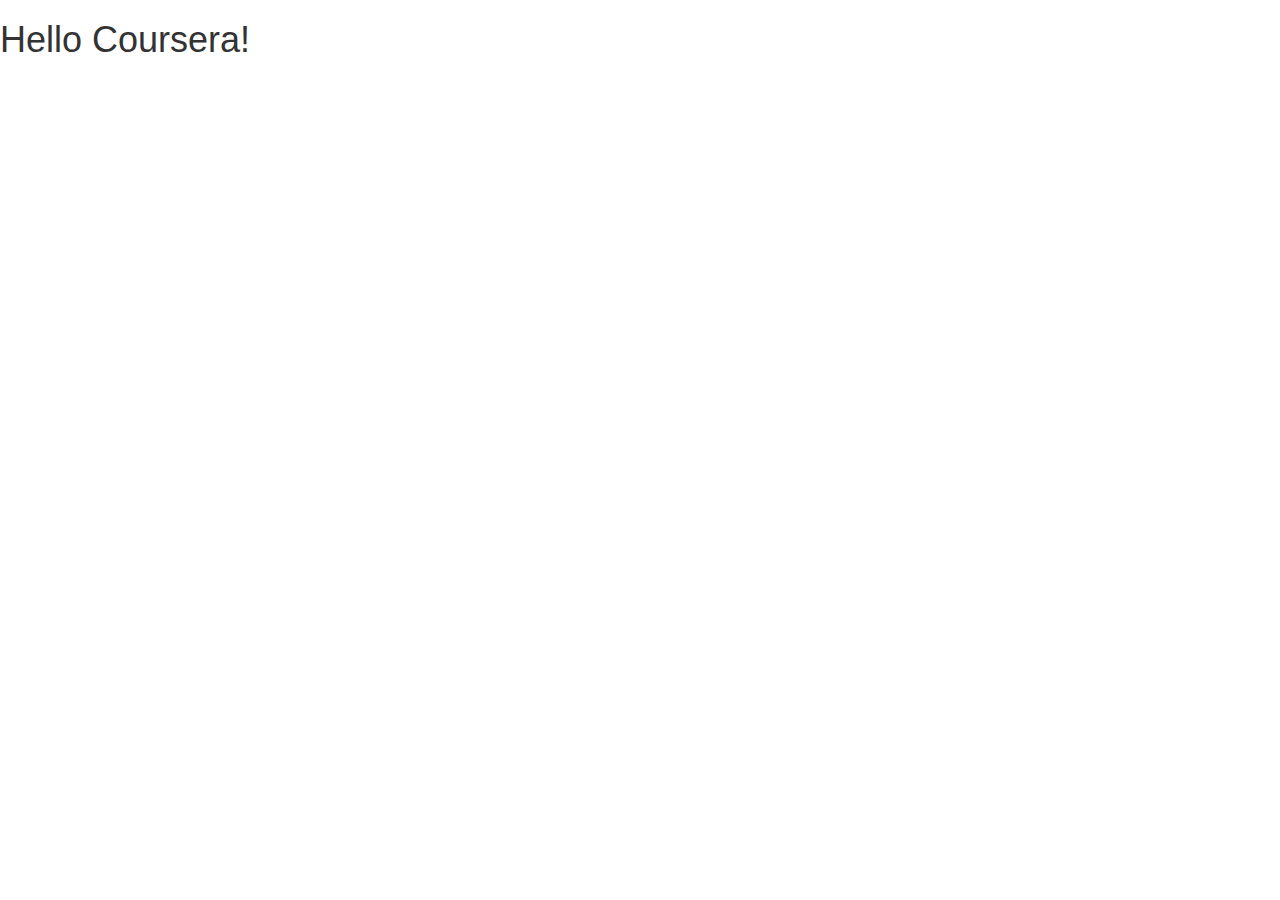
==== Module-3-Assignment/index.html @ 8dfebbd2 "Module 3 Solution" ====
<!doctype html>
<html lang="en">
  <head>
    <meta charset="utf-8">
    <meta http-equiv="X-UA-Compatible" content="IE=edge">
    <meta name="viewport" content="width=device-width, initial-scale=1">

    <!-- HTML5 shim and Respond.js for IE8 support of HTML5 elements and media queries -->
    <!-- WARNING: Respond.js doesn't work if you view the page via file:// -->
    <!--[if lt IE 9]>
      <script src="https://oss.maxcdn.com/html5shiv/3.7.2/html5shiv.min.js"></script>
      <script src="https://oss.maxcdn.com/respond/1.4.2/respond.min.js"></script>
    <![endif]-->

    <title>Boostrap Starter Page</title>
    <link rel="stylesheet" href="css/bootstrap.min.css">
    <link rel="stylesheet" href="css/styles.css">
  </head>
<body>

  <h1>Hello Coursera!</h1>

  <!-- jQuery (Bootstrap JS plugins depend on it) -->
  <script src="js/jquery-1.11.3.min.js"></script>
  <script src="js/bootstrap.min.js"></script>
  <script src="js/script.js"></script>
</body>
</html>
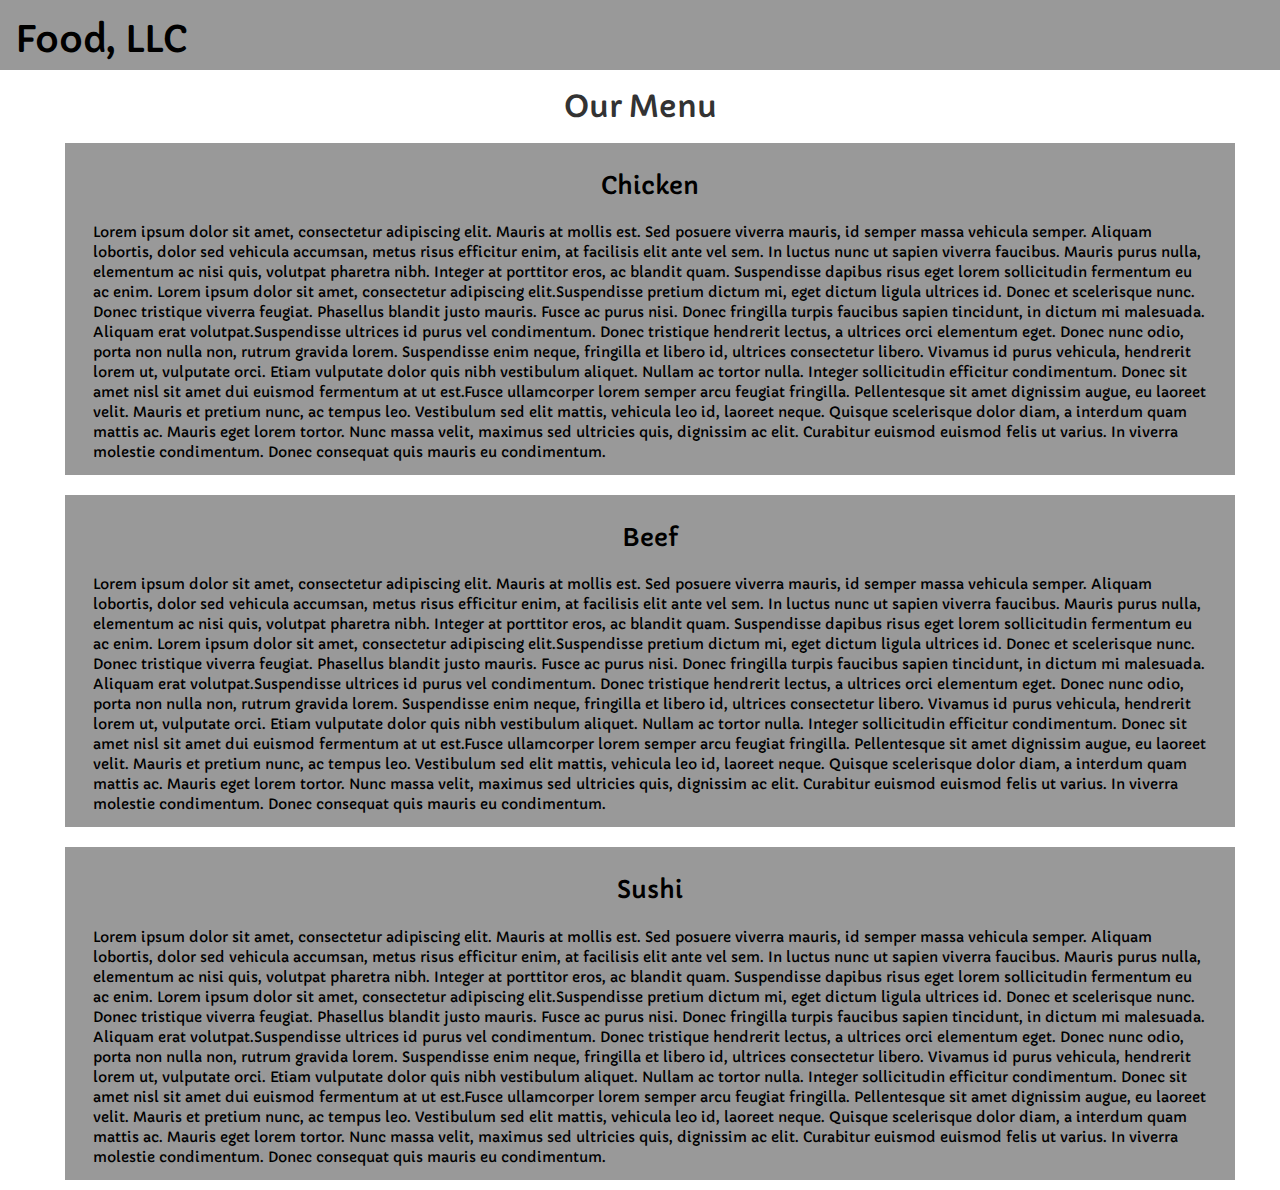
==== commit e05e7592: "Module 3 Assignment Done!" ====
--- a/Module-3-Assignment/index.html
+++ b/Module-3-Assignment/index.html
@@ -4,25 +4,64 @@
     <meta charset="utf-8">
     <meta http-equiv="X-UA-Compatible" content="IE=edge">
     <meta name="viewport" content="width=device-width, initial-scale=1">
-
-    <!-- HTML5 shim and Respond.js for IE8 support of HTML5 elements and media queries -->
-    <!-- WARNING: Respond.js doesn't work if you view the page via file:// -->
-    <!--[if lt IE 9]>
-      <script src="https://oss.maxcdn.com/html5shiv/3.7.2/html5shiv.min.js"></script>
-      <script src="https://oss.maxcdn.com/respond/1.4.2/respond.min.js"></script>
-    <![endif]-->
-
-    <title>Boostrap Starter Page</title>
+    <title>Module 3 Solution</title>
+    <link href="https://fonts.googleapis.com/css2?family=Capriola&display=swap" rel="stylesheet">
     <link rel="stylesheet" href="css/bootstrap.min.css">
     <link rel="stylesheet" href="css/styles.css">
+    <style type="text/css">
+    	* {
+    		box-sizing: border-box;
+    	}
+    </style>
   </head>
 <body>
+	<header>
+		<nav id="top" class="nav navbar-default">
+			<div class="container-fluid">
+				<div class="navbar-header">
+					<a id="brand-name" href="index.html">
+						<h1>Food, LLC</h1>
+					</a>
+					<button type="button" class="navbar-toggle" data-toggle="collapse" data-target="#myNavbar">
+        				<span class="icon-bar"></span>
+        				<span class="icon-bar"></span>
+        				<span class="icon-bar"></span>
+      				</button>
+				</div>
+				<div class="collapse navbar-collapse" id="myNavbar">
+      				<ul id="items-list" class="nav navbar-nav  navbar-right">
+        				<li id="list-item1" class="hidden-lg hidden-md"><a href="#chicken">Chicken</a></li>
+        				<li id="list-item2" class="hidden-lg hidden-md"><a href="#beef">Beef</a></li>
+        				<li id="list-item3" class="hidden-lg hidden-md"><a href="#sushi">Sushi</a></li>
+      				</ul>
+   				</div>
+			</div>
+		</nav>
+	</header><!--End of header-->
 
-  <h1>Hello Coursera!</h1>
+	<div id="main-content">
+		<h2 class="text-center">Our Menu</h2>
+		<div class="container">
+			<div class="row">
+				<div  id="menu-items" class="col-md-12">
+					<h3 id="chicken" class="text-center">Chicken</h3>
+					<div>Lorem ipsum dolor sit amet, consectetur adipiscing elit. Mauris at mollis est. Sed posuere viverra mauris, id semper massa vehicula semper. Aliquam lobortis, dolor sed vehicula accumsan, metus risus efficitur enim, at facilisis elit ante vel sem. In luctus nunc ut sapien viverra faucibus. Mauris purus nulla, elementum ac nisi quis, volutpat pharetra nibh. Integer at porttitor eros, ac blandit quam. Suspendisse dapibus risus eget lorem sollicitudin fermentum eu ac enim. Lorem ipsum dolor sit amet, consectetur adipiscing elit.Suspendisse pretium dictum mi, eget dictum ligula ultrices id. Donec et scelerisque nunc. Donec tristique viverra feugiat. Phasellus blandit justo mauris. Fusce ac purus nisi. Donec fringilla turpis faucibus sapien tincidunt, in dictum mi malesuada. Aliquam erat volutpat.Suspendisse ultrices id purus vel condimentum. Donec tristique hendrerit lectus, a ultrices orci elementum eget. Donec nunc odio, porta non nulla non, rutrum gravida lorem. Suspendisse enim neque, fringilla et libero id, ultrices consectetur libero. Vivamus id purus vehicula, hendrerit lorem ut, vulputate orci. Etiam vulputate dolor quis nibh vestibulum aliquet. Nullam ac tortor nulla. Integer sollicitudin efficitur condimentum. Donec sit amet nisl sit amet dui euismod fermentum at ut est.Fusce ullamcorper lorem semper arcu feugiat fringilla. Pellentesque sit amet dignissim augue, eu laoreet velit. Mauris et pretium nunc, ac tempus leo. Vestibulum sed elit mattis, vehicula leo id, laoreet neque. Quisque scelerisque dolor diam, a interdum quam mattis ac. Mauris eget lorem tortor. Nunc massa velit, maximus sed ultricies quis, dignissim ac elit. Curabitur euismod euismod felis ut varius. In viverra molestie condimentum. Donec consequat quis mauris eu condimentum.</div>
+				</div>
+				<div  id="menu-items" class="col-md-12">
+					<h3 id="beef" class="text-center">Beef</h3>
+					<div>Lorem ipsum dolor sit amet, consectetur adipiscing elit. Mauris at mollis est. Sed posuere viverra mauris, id semper massa vehicula semper. Aliquam lobortis, dolor sed vehicula accumsan, metus risus efficitur enim, at facilisis elit ante vel sem. In luctus nunc ut sapien viverra faucibus. Mauris purus nulla, elementum ac nisi quis, volutpat pharetra nibh. Integer at porttitor eros, ac blandit quam. Suspendisse dapibus risus eget lorem sollicitudin fermentum eu ac enim. Lorem ipsum dolor sit amet, consectetur adipiscing elit.Suspendisse pretium dictum mi, eget dictum ligula ultrices id. Donec et scelerisque nunc. Donec tristique viverra feugiat. Phasellus blandit justo mauris. Fusce ac purus nisi. Donec fringilla turpis faucibus sapien tincidunt, in dictum mi malesuada. Aliquam erat volutpat.Suspendisse ultrices id purus vel condimentum. Donec tristique hendrerit lectus, a ultrices orci elementum eget. Donec nunc odio, porta non nulla non, rutrum gravida lorem. Suspendisse enim neque, fringilla et libero id, ultrices consectetur libero. Vivamus id purus vehicula, hendrerit lorem ut, vulputate orci. Etiam vulputate dolor quis nibh vestibulum aliquet. Nullam ac tortor nulla. Integer sollicitudin efficitur condimentum. Donec sit amet nisl sit amet dui euismod fermentum at ut est.Fusce ullamcorper lorem semper arcu feugiat fringilla. Pellentesque sit amet dignissim augue, eu laoreet velit. Mauris et pretium nunc, ac tempus leo. Vestibulum sed elit mattis, vehicula leo id, laoreet neque. Quisque scelerisque dolor diam, a interdum quam mattis ac. Mauris eget lorem tortor. Nunc massa velit, maximus sed ultricies quis, dignissim ac elit. Curabitur euismod euismod felis ut varius. In viverra molestie condimentum. Donec consequat quis mauris eu condimentum.</div>
+				</div>
+				<div  id="menu-items" class="col-md-12">
+					<h3 id="sushi" class="text-center">Sushi</h3>
+					<div>Lorem ipsum dolor sit amet, consectetur adipiscing elit. Mauris at mollis est. Sed posuere viverra mauris, id semper massa vehicula semper. Aliquam lobortis, dolor sed vehicula accumsan, metus risus efficitur enim, at facilisis elit ante vel sem. In luctus nunc ut sapien viverra faucibus. Mauris purus nulla, elementum ac nisi quis, volutpat pharetra nibh. Integer at porttitor eros, ac blandit quam. Suspendisse dapibus risus eget lorem sollicitudin fermentum eu ac enim. Lorem ipsum dolor sit amet, consectetur adipiscing elit.Suspendisse pretium dictum mi, eget dictum ligula ultrices id. Donec et scelerisque nunc. Donec tristique viverra feugiat. Phasellus blandit justo mauris. Fusce ac purus nisi. Donec fringilla turpis faucibus sapien tincidunt, in dictum mi malesuada. Aliquam erat volutpat.Suspendisse ultrices id purus vel condimentum. Donec tristique hendrerit lectus, a ultrices orci elementum eget. Donec nunc odio, porta non nulla non, rutrum gravida lorem. Suspendisse enim neque, fringilla et libero id, ultrices consectetur libero. Vivamus id purus vehicula, hendrerit lorem ut, vulputate orci. Etiam vulputate dolor quis nibh vestibulum aliquet. Nullam ac tortor nulla. Integer sollicitudin efficitur condimentum. Donec sit amet nisl sit amet dui euismod fermentum at ut est.Fusce ullamcorper lorem semper arcu feugiat fringilla. Pellentesque sit amet dignissim augue, eu laoreet velit. Mauris et pretium nunc, ac tempus leo. Vestibulum sed elit mattis, vehicula leo id, laoreet neque. Quisque scelerisque dolor diam, a interdum quam mattis ac. Mauris eget lorem tortor. Nunc massa velit, maximus sed ultricies quis, dignissim ac elit. Curabitur euismod euismod felis ut varius. In viverra molestie condimentum. Donec consequat quis mauris eu condimentum.</div>
+				</div>
+			</div>
+		</div>
+	</div>
 
-  <!-- jQuery (Bootstrap JS plugins depend on it) -->
-  <script src="js/jquery-1.11.3.min.js"></script>
-  <script src="js/bootstrap.min.js"></script>
-  <script src="js/script.js"></script>
+  	<!-- jQuery (Bootstrap JS plugins depend on it) -->
+  	<script src="js/jquery-1.11.3.min.js"></script>
+  	<script src="js/bootstrap.min.js"></script>
+  	<script src="js/script.js"></script>
 </body>
 </html>
--- a/Module-3-Assignment/css/styles.css
+++ b/Module-3-Assignment/css/styles.css
@@ -0,0 +1,44 @@
+body {
+	font-family: 'Capriola', sans-serif;
+}
+#top {
+	background-color: #999999;
+}
+h1 {
+	color: #000;
+}
+#brand-name {
+	text-decoration: none;
+}
+#menu-items {
+	background-color: #999999;
+	color: #000;
+	margin: 10px;
+}
+#menu-items div {
+	padding: 13px;
+}
+#menu-items h3 {
+	padding-top: 10px;
+}
+.navbar-header button.navbar-toggle, .navbar-header .icon-bar {
+	border: 2px solid black;
+}
+#items-list a {
+	color: #000;
+	text-align: center;
+	border: 1px solid black;
+	margin: 5px;
+}
+#items-list a:hover {
+	background-color: #EEE;
+}
+.navbar-header button.navbar-toggle {
+	clear: both;
+	margin-top: -50px;
+}
+@media (min-width: 768px) and (max-width: 992px) {
+	#list-item1, #list-item2, #list-item3 {
+		visibility: hidden;
+	}
+}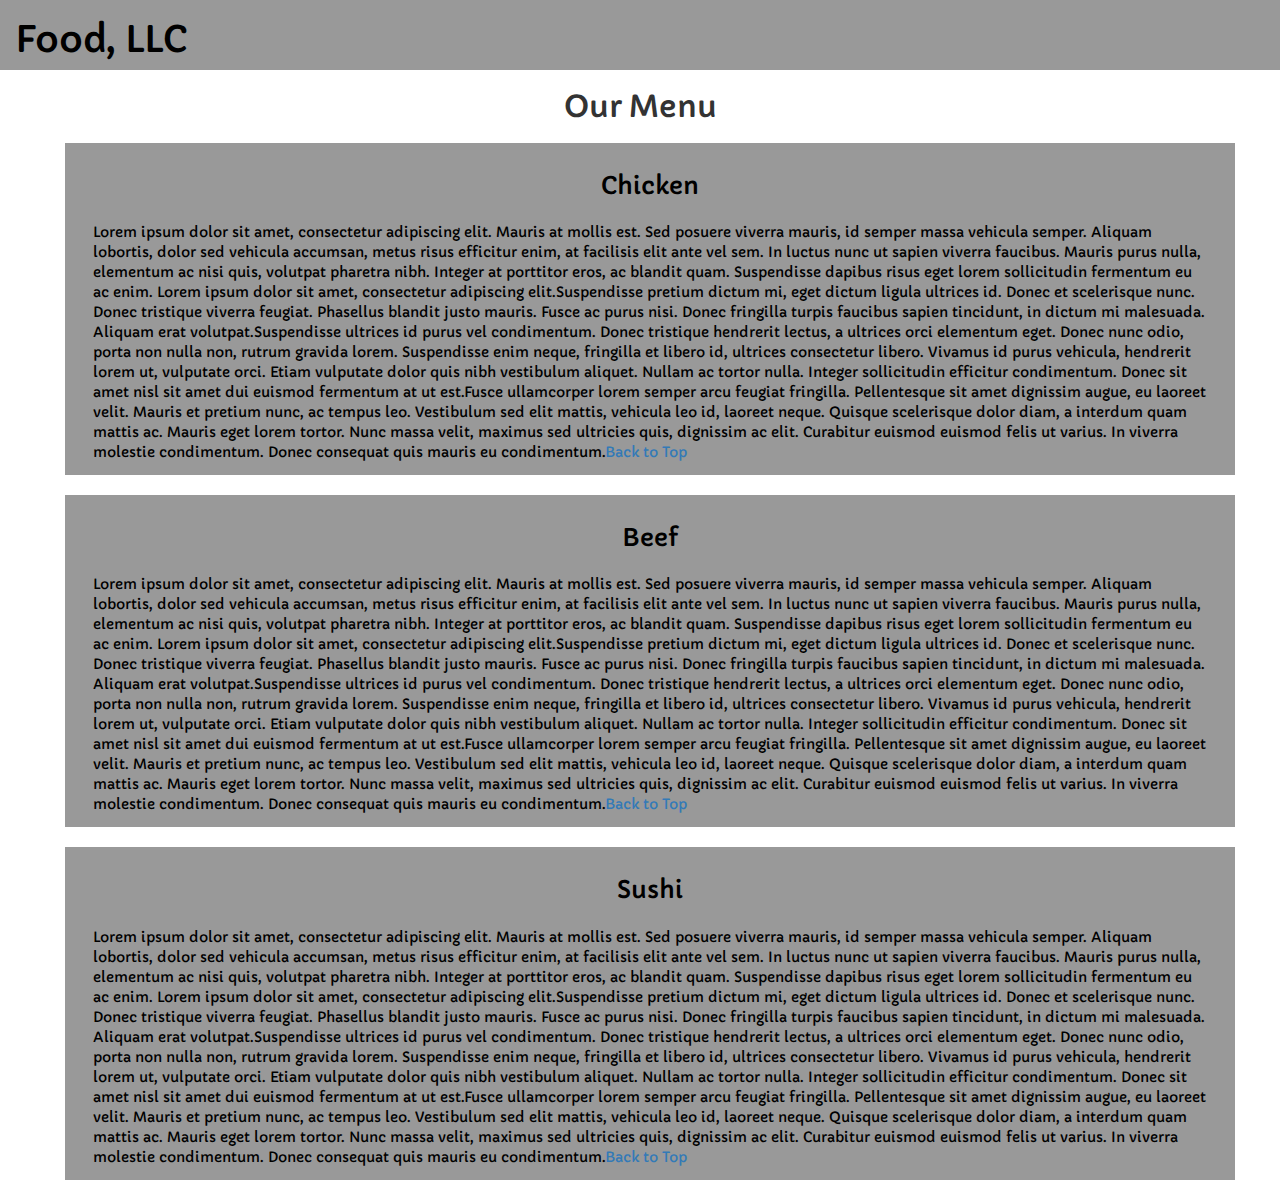
==== commit b92efe31: "Little addition to Assignment 3" ====
--- a/Module-3-Assignment/index.html
+++ b/Module-3-Assignment/index.html
@@ -45,15 +45,15 @@
 			<div class="row">
 				<div  id="menu-items" class="col-md-12">
 					<h3 id="chicken" class="text-center">Chicken</h3>
-					<div>Lorem ipsum dolor sit amet, consectetur adipiscing elit. Mauris at mollis est. Sed posuere viverra mauris, id semper massa vehicula semper. Aliquam lobortis, dolor sed vehicula accumsan, metus risus efficitur enim, at facilisis elit ante vel sem. In luctus nunc ut sapien viverra faucibus. Mauris purus nulla, elementum ac nisi quis, volutpat pharetra nibh. Integer at porttitor eros, ac blandit quam. Suspendisse dapibus risus eget lorem sollicitudin fermentum eu ac enim. Lorem ipsum dolor sit amet, consectetur adipiscing elit.Suspendisse pretium dictum mi, eget dictum ligula ultrices id. Donec et scelerisque nunc. Donec tristique viverra feugiat. Phasellus blandit justo mauris. Fusce ac purus nisi. Donec fringilla turpis faucibus sapien tincidunt, in dictum mi malesuada. Aliquam erat volutpat.Suspendisse ultrices id purus vel condimentum. Donec tristique hendrerit lectus, a ultrices orci elementum eget. Donec nunc odio, porta non nulla non, rutrum gravida lorem. Suspendisse enim neque, fringilla et libero id, ultrices consectetur libero. Vivamus id purus vehicula, hendrerit lorem ut, vulputate orci. Etiam vulputate dolor quis nibh vestibulum aliquet. Nullam ac tortor nulla. Integer sollicitudin efficitur condimentum. Donec sit amet nisl sit amet dui euismod fermentum at ut est.Fusce ullamcorper lorem semper arcu feugiat fringilla. Pellentesque sit amet dignissim augue, eu laoreet velit. Mauris et pretium nunc, ac tempus leo. Vestibulum sed elit mattis, vehicula leo id, laoreet neque. Quisque scelerisque dolor diam, a interdum quam mattis ac. Mauris eget lorem tortor. Nunc massa velit, maximus sed ultricies quis, dignissim ac elit. Curabitur euismod euismod felis ut varius. In viverra molestie condimentum. Donec consequat quis mauris eu condimentum.</div>
+					<div>Lorem ipsum dolor sit amet, consectetur adipiscing elit. Mauris at mollis est. Sed posuere viverra mauris, id semper massa vehicula semper. Aliquam lobortis, dolor sed vehicula accumsan, metus risus efficitur enim, at facilisis elit ante vel sem. In luctus nunc ut sapien viverra faucibus. Mauris purus nulla, elementum ac nisi quis, volutpat pharetra nibh. Integer at porttitor eros, ac blandit quam. Suspendisse dapibus risus eget lorem sollicitudin fermentum eu ac enim. Lorem ipsum dolor sit amet, consectetur adipiscing elit.Suspendisse pretium dictum mi, eget dictum ligula ultrices id. Donec et scelerisque nunc. Donec tristique viverra feugiat. Phasellus blandit justo mauris. Fusce ac purus nisi. Donec fringilla turpis faucibus sapien tincidunt, in dictum mi malesuada. Aliquam erat volutpat.Suspendisse ultrices id purus vel condimentum. Donec tristique hendrerit lectus, a ultrices orci elementum eget. Donec nunc odio, porta non nulla non, rutrum gravida lorem. Suspendisse enim neque, fringilla et libero id, ultrices consectetur libero. Vivamus id purus vehicula, hendrerit lorem ut, vulputate orci. Etiam vulputate dolor quis nibh vestibulum aliquet. Nullam ac tortor nulla. Integer sollicitudin efficitur condimentum. Donec sit amet nisl sit amet dui euismod fermentum at ut est.Fusce ullamcorper lorem semper arcu feugiat fringilla. Pellentesque sit amet dignissim augue, eu laoreet velit. Mauris et pretium nunc, ac tempus leo. Vestibulum sed elit mattis, vehicula leo id, laoreet neque. Quisque scelerisque dolor diam, a interdum quam mattis ac. Mauris eget lorem tortor. Nunc massa velit, maximus sed ultricies quis, dignissim ac elit. Curabitur euismod euismod felis ut varius. In viverra molestie condimentum. Donec consequat quis mauris eu condimentum.<a href="#top">Back to Top</a></div>
 				</div>
 				<div  id="menu-items" class="col-md-12">
 					<h3 id="beef" class="text-center">Beef</h3>
-					<div>Lorem ipsum dolor sit amet, consectetur adipiscing elit. Mauris at mollis est. Sed posuere viverra mauris, id semper massa vehicula semper. Aliquam lobortis, dolor sed vehicula accumsan, metus risus efficitur enim, at facilisis elit ante vel sem. In luctus nunc ut sapien viverra faucibus. Mauris purus nulla, elementum ac nisi quis, volutpat pharetra nibh. Integer at porttitor eros, ac blandit quam. Suspendisse dapibus risus eget lorem sollicitudin fermentum eu ac enim. Lorem ipsum dolor sit amet, consectetur adipiscing elit.Suspendisse pretium dictum mi, eget dictum ligula ultrices id. Donec et scelerisque nunc. Donec tristique viverra feugiat. Phasellus blandit justo mauris. Fusce ac purus nisi. Donec fringilla turpis faucibus sapien tincidunt, in dictum mi malesuada. Aliquam erat volutpat.Suspendisse ultrices id purus vel condimentum. Donec tristique hendrerit lectus, a ultrices orci elementum eget. Donec nunc odio, porta non nulla non, rutrum gravida lorem. Suspendisse enim neque, fringilla et libero id, ultrices consectetur libero. Vivamus id purus vehicula, hendrerit lorem ut, vulputate orci. Etiam vulputate dolor quis nibh vestibulum aliquet. Nullam ac tortor nulla. Integer sollicitudin efficitur condimentum. Donec sit amet nisl sit amet dui euismod fermentum at ut est.Fusce ullamcorper lorem semper arcu feugiat fringilla. Pellentesque sit amet dignissim augue, eu laoreet velit. Mauris et pretium nunc, ac tempus leo. Vestibulum sed elit mattis, vehicula leo id, laoreet neque. Quisque scelerisque dolor diam, a interdum quam mattis ac. Mauris eget lorem tortor. Nunc massa velit, maximus sed ultricies quis, dignissim ac elit. Curabitur euismod euismod felis ut varius. In viverra molestie condimentum. Donec consequat quis mauris eu condimentum.</div>
+					<div>Lorem ipsum dolor sit amet, consectetur adipiscing elit. Mauris at mollis est. Sed posuere viverra mauris, id semper massa vehicula semper. Aliquam lobortis, dolor sed vehicula accumsan, metus risus efficitur enim, at facilisis elit ante vel sem. In luctus nunc ut sapien viverra faucibus. Mauris purus nulla, elementum ac nisi quis, volutpat pharetra nibh. Integer at porttitor eros, ac blandit quam. Suspendisse dapibus risus eget lorem sollicitudin fermentum eu ac enim. Lorem ipsum dolor sit amet, consectetur adipiscing elit.Suspendisse pretium dictum mi, eget dictum ligula ultrices id. Donec et scelerisque nunc. Donec tristique viverra feugiat. Phasellus blandit justo mauris. Fusce ac purus nisi. Donec fringilla turpis faucibus sapien tincidunt, in dictum mi malesuada. Aliquam erat volutpat.Suspendisse ultrices id purus vel condimentum. Donec tristique hendrerit lectus, a ultrices orci elementum eget. Donec nunc odio, porta non nulla non, rutrum gravida lorem. Suspendisse enim neque, fringilla et libero id, ultrices consectetur libero. Vivamus id purus vehicula, hendrerit lorem ut, vulputate orci. Etiam vulputate dolor quis nibh vestibulum aliquet. Nullam ac tortor nulla. Integer sollicitudin efficitur condimentum. Donec sit amet nisl sit amet dui euismod fermentum at ut est.Fusce ullamcorper lorem semper arcu feugiat fringilla. Pellentesque sit amet dignissim augue, eu laoreet velit. Mauris et pretium nunc, ac tempus leo. Vestibulum sed elit mattis, vehicula leo id, laoreet neque. Quisque scelerisque dolor diam, a interdum quam mattis ac. Mauris eget lorem tortor. Nunc massa velit, maximus sed ultricies quis, dignissim ac elit. Curabitur euismod euismod felis ut varius. In viverra molestie condimentum. Donec consequat quis mauris eu condimentum.<a href="#top">Back to Top</a></div>
 				</div>
 				<div  id="menu-items" class="col-md-12">
 					<h3 id="sushi" class="text-center">Sushi</h3>
-					<div>Lorem ipsum dolor sit amet, consectetur adipiscing elit. Mauris at mollis est. Sed posuere viverra mauris, id semper massa vehicula semper. Aliquam lobortis, dolor sed vehicula accumsan, metus risus efficitur enim, at facilisis elit ante vel sem. In luctus nunc ut sapien viverra faucibus. Mauris purus nulla, elementum ac nisi quis, volutpat pharetra nibh. Integer at porttitor eros, ac blandit quam. Suspendisse dapibus risus eget lorem sollicitudin fermentum eu ac enim. Lorem ipsum dolor sit amet, consectetur adipiscing elit.Suspendisse pretium dictum mi, eget dictum ligula ultrices id. Donec et scelerisque nunc. Donec tristique viverra feugiat. Phasellus blandit justo mauris. Fusce ac purus nisi. Donec fringilla turpis faucibus sapien tincidunt, in dictum mi malesuada. Aliquam erat volutpat.Suspendisse ultrices id purus vel condimentum. Donec tristique hendrerit lectus, a ultrices orci elementum eget. Donec nunc odio, porta non nulla non, rutrum gravida lorem. Suspendisse enim neque, fringilla et libero id, ultrices consectetur libero. Vivamus id purus vehicula, hendrerit lorem ut, vulputate orci. Etiam vulputate dolor quis nibh vestibulum aliquet. Nullam ac tortor nulla. Integer sollicitudin efficitur condimentum. Donec sit amet nisl sit amet dui euismod fermentum at ut est.Fusce ullamcorper lorem semper arcu feugiat fringilla. Pellentesque sit amet dignissim augue, eu laoreet velit. Mauris et pretium nunc, ac tempus leo. Vestibulum sed elit mattis, vehicula leo id, laoreet neque. Quisque scelerisque dolor diam, a interdum quam mattis ac. Mauris eget lorem tortor. Nunc massa velit, maximus sed ultricies quis, dignissim ac elit. Curabitur euismod euismod felis ut varius. In viverra molestie condimentum. Donec consequat quis mauris eu condimentum.</div>
+					<div>Lorem ipsum dolor sit amet, consectetur adipiscing elit. Mauris at mollis est. Sed posuere viverra mauris, id semper massa vehicula semper. Aliquam lobortis, dolor sed vehicula accumsan, metus risus efficitur enim, at facilisis elit ante vel sem. In luctus nunc ut sapien viverra faucibus. Mauris purus nulla, elementum ac nisi quis, volutpat pharetra nibh. Integer at porttitor eros, ac blandit quam. Suspendisse dapibus risus eget lorem sollicitudin fermentum eu ac enim. Lorem ipsum dolor sit amet, consectetur adipiscing elit.Suspendisse pretium dictum mi, eget dictum ligula ultrices id. Donec et scelerisque nunc. Donec tristique viverra feugiat. Phasellus blandit justo mauris. Fusce ac purus nisi. Donec fringilla turpis faucibus sapien tincidunt, in dictum mi malesuada. Aliquam erat volutpat.Suspendisse ultrices id purus vel condimentum. Donec tristique hendrerit lectus, a ultrices orci elementum eget. Donec nunc odio, porta non nulla non, rutrum gravida lorem. Suspendisse enim neque, fringilla et libero id, ultrices consectetur libero. Vivamus id purus vehicula, hendrerit lorem ut, vulputate orci. Etiam vulputate dolor quis nibh vestibulum aliquet. Nullam ac tortor nulla. Integer sollicitudin efficitur condimentum. Donec sit amet nisl sit amet dui euismod fermentum at ut est.Fusce ullamcorper lorem semper arcu feugiat fringilla. Pellentesque sit amet dignissim augue, eu laoreet velit. Mauris et pretium nunc, ac tempus leo. Vestibulum sed elit mattis, vehicula leo id, laoreet neque. Quisque scelerisque dolor diam, a interdum quam mattis ac. Mauris eget lorem tortor. Nunc massa velit, maximus sed ultricies quis, dignissim ac elit. Curabitur euismod euismod felis ut varius. In viverra molestie condimentum. Donec consequat quis mauris eu condimentum.<a href="#top">Back to Top</a></div>
 				</div>
 			</div>
 		</div>
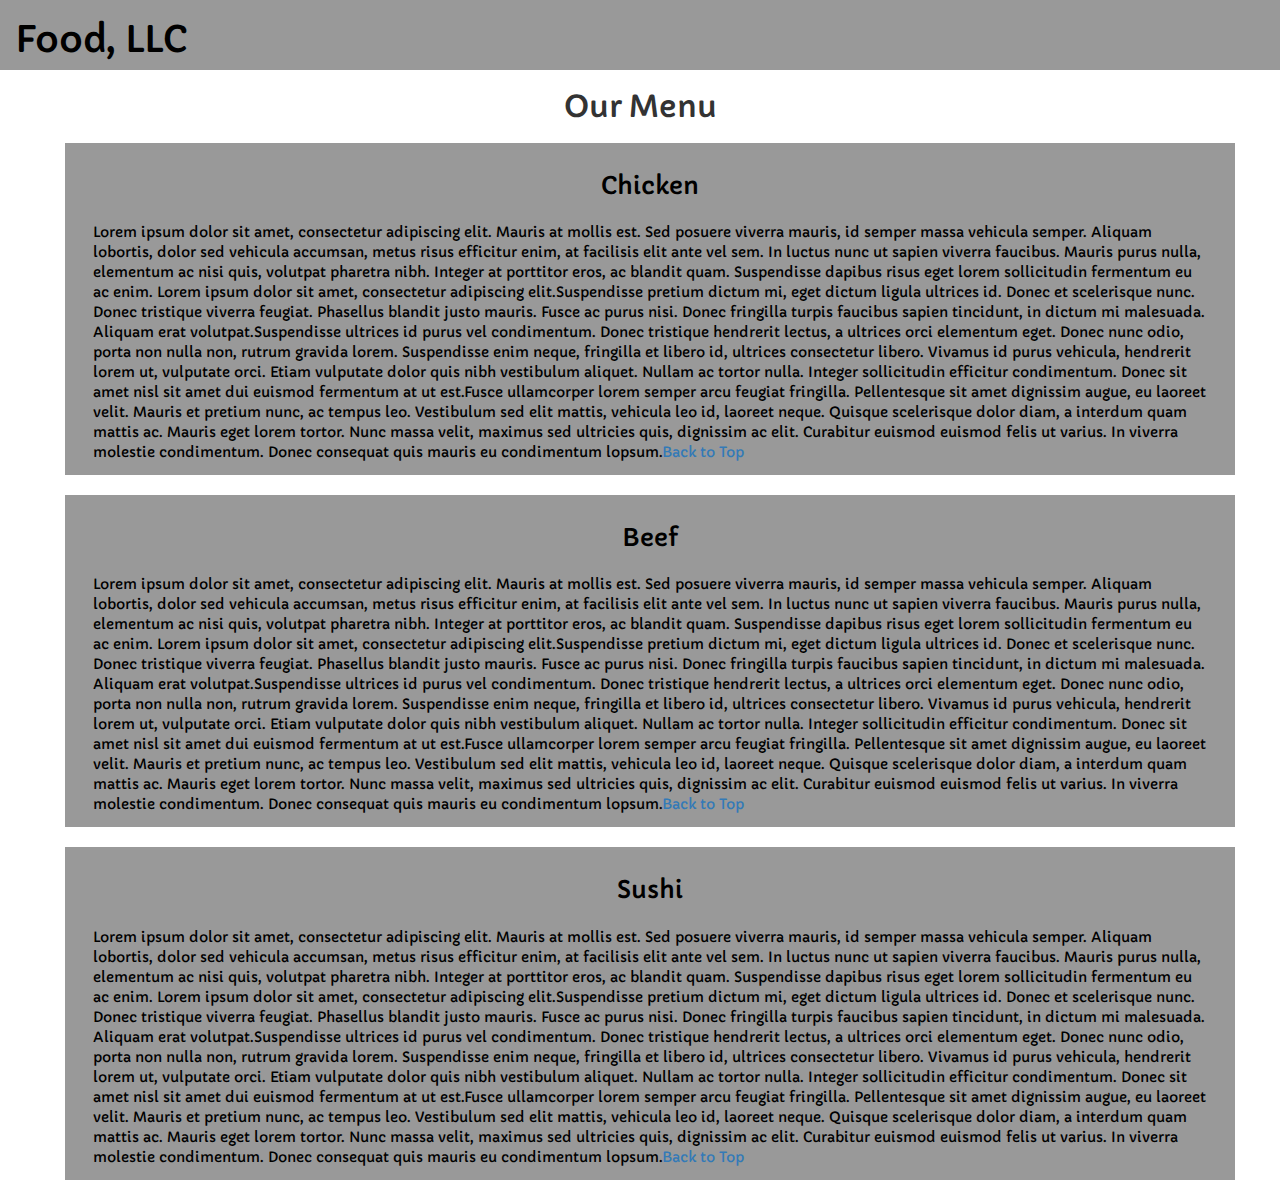
==== commit 21b50c4b: "Done!" ====
--- a/Module-3-Assignment/index.html
+++ b/Module-3-Assignment/index.html
@@ -45,15 +45,15 @@
 			<div class="row">
 				<div  id="menu-items" class="col-md-12">
 					<h3 id="chicken" class="text-center">Chicken</h3>
-					<div>Lorem ipsum dolor sit amet, consectetur adipiscing elit. Mauris at mollis est. Sed posuere viverra mauris, id semper massa vehicula semper. Aliquam lobortis, dolor sed vehicula accumsan, metus risus efficitur enim, at facilisis elit ante vel sem. In luctus nunc ut sapien viverra faucibus. Mauris purus nulla, elementum ac nisi quis, volutpat pharetra nibh. Integer at porttitor eros, ac blandit quam. Suspendisse dapibus risus eget lorem sollicitudin fermentum eu ac enim. Lorem ipsum dolor sit amet, consectetur adipiscing elit.Suspendisse pretium dictum mi, eget dictum ligula ultrices id. Donec et scelerisque nunc. Donec tristique viverra feugiat. Phasellus blandit justo mauris. Fusce ac purus nisi. Donec fringilla turpis faucibus sapien tincidunt, in dictum mi malesuada. Aliquam erat volutpat.Suspendisse ultrices id purus vel condimentum. Donec tristique hendrerit lectus, a ultrices orci elementum eget. Donec nunc odio, porta non nulla non, rutrum gravida lorem. Suspendisse enim neque, fringilla et libero id, ultrices consectetur libero. Vivamus id purus vehicula, hendrerit lorem ut, vulputate orci. Etiam vulputate dolor quis nibh vestibulum aliquet. Nullam ac tortor nulla. Integer sollicitudin efficitur condimentum. Donec sit amet nisl sit amet dui euismod fermentum at ut est.Fusce ullamcorper lorem semper arcu feugiat fringilla. Pellentesque sit amet dignissim augue, eu laoreet velit. Mauris et pretium nunc, ac tempus leo. Vestibulum sed elit mattis, vehicula leo id, laoreet neque. Quisque scelerisque dolor diam, a interdum quam mattis ac. Mauris eget lorem tortor. Nunc massa velit, maximus sed ultricies quis, dignissim ac elit. Curabitur euismod euismod felis ut varius. In viverra molestie condimentum. Donec consequat quis mauris eu condimentum.<a href="#top">Back to Top</a></div>
+					<div>Lorem ipsum dolor sit amet, consectetur adipiscing elit. Mauris at mollis est. Sed posuere viverra mauris, id semper massa vehicula semper. Aliquam lobortis, dolor sed vehicula accumsan, metus risus efficitur enim, at facilisis elit ante vel sem. In luctus nunc ut sapien viverra faucibus. Mauris purus nulla, elementum ac nisi quis, volutpat pharetra nibh. Integer at porttitor eros, ac blandit quam. Suspendisse dapibus risus eget lorem sollicitudin fermentum eu ac enim. Lorem ipsum dolor sit amet, consectetur adipiscing elit.Suspendisse pretium dictum mi, eget dictum ligula ultrices id. Donec et scelerisque nunc. Donec tristique viverra feugiat. Phasellus blandit justo mauris. Fusce ac purus nisi. Donec fringilla turpis faucibus sapien tincidunt, in dictum mi malesuada. Aliquam erat volutpat.Suspendisse ultrices id purus vel condimentum. Donec tristique hendrerit lectus, a ultrices orci elementum eget. Donec nunc odio, porta non nulla non, rutrum gravida lorem. Suspendisse enim neque, fringilla et libero id, ultrices consectetur libero. Vivamus id purus vehicula, hendrerit lorem ut, vulputate orci. Etiam vulputate dolor quis nibh vestibulum aliquet. Nullam ac tortor nulla. Integer sollicitudin efficitur condimentum. Donec sit amet nisl sit amet dui euismod fermentum at ut est.Fusce ullamcorper lorem semper arcu feugiat fringilla. Pellentesque sit amet dignissim augue, eu laoreet velit. Mauris et pretium nunc, ac tempus leo. Vestibulum sed elit mattis, vehicula leo id, laoreet neque. Quisque scelerisque dolor diam, a interdum quam mattis ac. Mauris eget lorem tortor. Nunc massa velit, maximus sed ultricies quis, dignissim ac elit. Curabitur euismod euismod felis ut varius. In viverra molestie condimentum. Donec consequat quis mauris eu condimentum lopsum.<a href="#top">Back to Top</a></div>
 				</div>
 				<div  id="menu-items" class="col-md-12">
 					<h3 id="beef" class="text-center">Beef</h3>
-					<div>Lorem ipsum dolor sit amet, consectetur adipiscing elit. Mauris at mollis est. Sed posuere viverra mauris, id semper massa vehicula semper. Aliquam lobortis, dolor sed vehicula accumsan, metus risus efficitur enim, at facilisis elit ante vel sem. In luctus nunc ut sapien viverra faucibus. Mauris purus nulla, elementum ac nisi quis, volutpat pharetra nibh. Integer at porttitor eros, ac blandit quam. Suspendisse dapibus risus eget lorem sollicitudin fermentum eu ac enim. Lorem ipsum dolor sit amet, consectetur adipiscing elit.Suspendisse pretium dictum mi, eget dictum ligula ultrices id. Donec et scelerisque nunc. Donec tristique viverra feugiat. Phasellus blandit justo mauris. Fusce ac purus nisi. Donec fringilla turpis faucibus sapien tincidunt, in dictum mi malesuada. Aliquam erat volutpat.Suspendisse ultrices id purus vel condimentum. Donec tristique hendrerit lectus, a ultrices orci elementum eget. Donec nunc odio, porta non nulla non, rutrum gravida lorem. Suspendisse enim neque, fringilla et libero id, ultrices consectetur libero. Vivamus id purus vehicula, hendrerit lorem ut, vulputate orci. Etiam vulputate dolor quis nibh vestibulum aliquet. Nullam ac tortor nulla. Integer sollicitudin efficitur condimentum. Donec sit amet nisl sit amet dui euismod fermentum at ut est.Fusce ullamcorper lorem semper arcu feugiat fringilla. Pellentesque sit amet dignissim augue, eu laoreet velit. Mauris et pretium nunc, ac tempus leo. Vestibulum sed elit mattis, vehicula leo id, laoreet neque. Quisque scelerisque dolor diam, a interdum quam mattis ac. Mauris eget lorem tortor. Nunc massa velit, maximus sed ultricies quis, dignissim ac elit. Curabitur euismod euismod felis ut varius. In viverra molestie condimentum. Donec consequat quis mauris eu condimentum.<a href="#top">Back to Top</a></div>
+					<div>Lorem ipsum dolor sit amet, consectetur adipiscing elit. Mauris at mollis est. Sed posuere viverra mauris, id semper massa vehicula semper. Aliquam lobortis, dolor sed vehicula accumsan, metus risus efficitur enim, at facilisis elit ante vel sem. In luctus nunc ut sapien viverra faucibus. Mauris purus nulla, elementum ac nisi quis, volutpat pharetra nibh. Integer at porttitor eros, ac blandit quam. Suspendisse dapibus risus eget lorem sollicitudin fermentum eu ac enim. Lorem ipsum dolor sit amet, consectetur adipiscing elit.Suspendisse pretium dictum mi, eget dictum ligula ultrices id. Donec et scelerisque nunc. Donec tristique viverra feugiat. Phasellus blandit justo mauris. Fusce ac purus nisi. Donec fringilla turpis faucibus sapien tincidunt, in dictum mi malesuada. Aliquam erat volutpat.Suspendisse ultrices id purus vel condimentum. Donec tristique hendrerit lectus, a ultrices orci elementum eget. Donec nunc odio, porta non nulla non, rutrum gravida lorem. Suspendisse enim neque, fringilla et libero id, ultrices consectetur libero. Vivamus id purus vehicula, hendrerit lorem ut, vulputate orci. Etiam vulputate dolor quis nibh vestibulum aliquet. Nullam ac tortor nulla. Integer sollicitudin efficitur condimentum. Donec sit amet nisl sit amet dui euismod fermentum at ut est.Fusce ullamcorper lorem semper arcu feugiat fringilla. Pellentesque sit amet dignissim augue, eu laoreet velit. Mauris et pretium nunc, ac tempus leo. Vestibulum sed elit mattis, vehicula leo id, laoreet neque. Quisque scelerisque dolor diam, a interdum quam mattis ac. Mauris eget lorem tortor. Nunc massa velit, maximus sed ultricies quis, dignissim ac elit. Curabitur euismod euismod felis ut varius. In viverra molestie condimentum. Donec consequat quis mauris eu condimentum lopsum.<a href="#top">Back to Top</a></div>
 				</div>
 				<div  id="menu-items" class="col-md-12">
 					<h3 id="sushi" class="text-center">Sushi</h3>
-					<div>Lorem ipsum dolor sit amet, consectetur adipiscing elit. Mauris at mollis est. Sed posuere viverra mauris, id semper massa vehicula semper. Aliquam lobortis, dolor sed vehicula accumsan, metus risus efficitur enim, at facilisis elit ante vel sem. In luctus nunc ut sapien viverra faucibus. Mauris purus nulla, elementum ac nisi quis, volutpat pharetra nibh. Integer at porttitor eros, ac blandit quam. Suspendisse dapibus risus eget lorem sollicitudin fermentum eu ac enim. Lorem ipsum dolor sit amet, consectetur adipiscing elit.Suspendisse pretium dictum mi, eget dictum ligula ultrices id. Donec et scelerisque nunc. Donec tristique viverra feugiat. Phasellus blandit justo mauris. Fusce ac purus nisi. Donec fringilla turpis faucibus sapien tincidunt, in dictum mi malesuada. Aliquam erat volutpat.Suspendisse ultrices id purus vel condimentum. Donec tristique hendrerit lectus, a ultrices orci elementum eget. Donec nunc odio, porta non nulla non, rutrum gravida lorem. Suspendisse enim neque, fringilla et libero id, ultrices consectetur libero. Vivamus id purus vehicula, hendrerit lorem ut, vulputate orci. Etiam vulputate dolor quis nibh vestibulum aliquet. Nullam ac tortor nulla. Integer sollicitudin efficitur condimentum. Donec sit amet nisl sit amet dui euismod fermentum at ut est.Fusce ullamcorper lorem semper arcu feugiat fringilla. Pellentesque sit amet dignissim augue, eu laoreet velit. Mauris et pretium nunc, ac tempus leo. Vestibulum sed elit mattis, vehicula leo id, laoreet neque. Quisque scelerisque dolor diam, a interdum quam mattis ac. Mauris eget lorem tortor. Nunc massa velit, maximus sed ultricies quis, dignissim ac elit. Curabitur euismod euismod felis ut varius. In viverra molestie condimentum. Donec consequat quis mauris eu condimentum.<a href="#top">Back to Top</a></div>
+					<div>Lorem ipsum dolor sit amet, consectetur adipiscing elit. Mauris at mollis est. Sed posuere viverra mauris, id semper massa vehicula semper. Aliquam lobortis, dolor sed vehicula accumsan, metus risus efficitur enim, at facilisis elit ante vel sem. In luctus nunc ut sapien viverra faucibus. Mauris purus nulla, elementum ac nisi quis, volutpat pharetra nibh. Integer at porttitor eros, ac blandit quam. Suspendisse dapibus risus eget lorem sollicitudin fermentum eu ac enim. Lorem ipsum dolor sit amet, consectetur adipiscing elit.Suspendisse pretium dictum mi, eget dictum ligula ultrices id. Donec et scelerisque nunc. Donec tristique viverra feugiat. Phasellus blandit justo mauris. Fusce ac purus nisi. Donec fringilla turpis faucibus sapien tincidunt, in dictum mi malesuada. Aliquam erat volutpat.Suspendisse ultrices id purus vel condimentum. Donec tristique hendrerit lectus, a ultrices orci elementum eget. Donec nunc odio, porta non nulla non, rutrum gravida lorem. Suspendisse enim neque, fringilla et libero id, ultrices consectetur libero. Vivamus id purus vehicula, hendrerit lorem ut, vulputate orci. Etiam vulputate dolor quis nibh vestibulum aliquet. Nullam ac tortor nulla. Integer sollicitudin efficitur condimentum. Donec sit amet nisl sit amet dui euismod fermentum at ut est.Fusce ullamcorper lorem semper arcu feugiat fringilla. Pellentesque sit amet dignissim augue, eu laoreet velit. Mauris et pretium nunc, ac tempus leo. Vestibulum sed elit mattis, vehicula leo id, laoreet neque. Quisque scelerisque dolor diam, a interdum quam mattis ac. Mauris eget lorem tortor. Nunc massa velit, maximus sed ultricies quis, dignissim ac elit. Curabitur euismod euismod felis ut varius. In viverra molestie condimentum. Donec consequat quis mauris eu condimentum lopsum.<a href="#top">Back to Top</a></div>
 				</div>
 			</div>
 		</div>
--- a/Module-3-Assignment/css/styles.css
+++ b/Module-3-Assignment/css/styles.css
@@ -29,6 +29,7 @@
 	text-align: center;
 	border: 1px solid black;
 	margin: 5px;
+	background-color: #f2f2f2;
 }
 #items-list a:hover {
 	background-color: #EEE;
